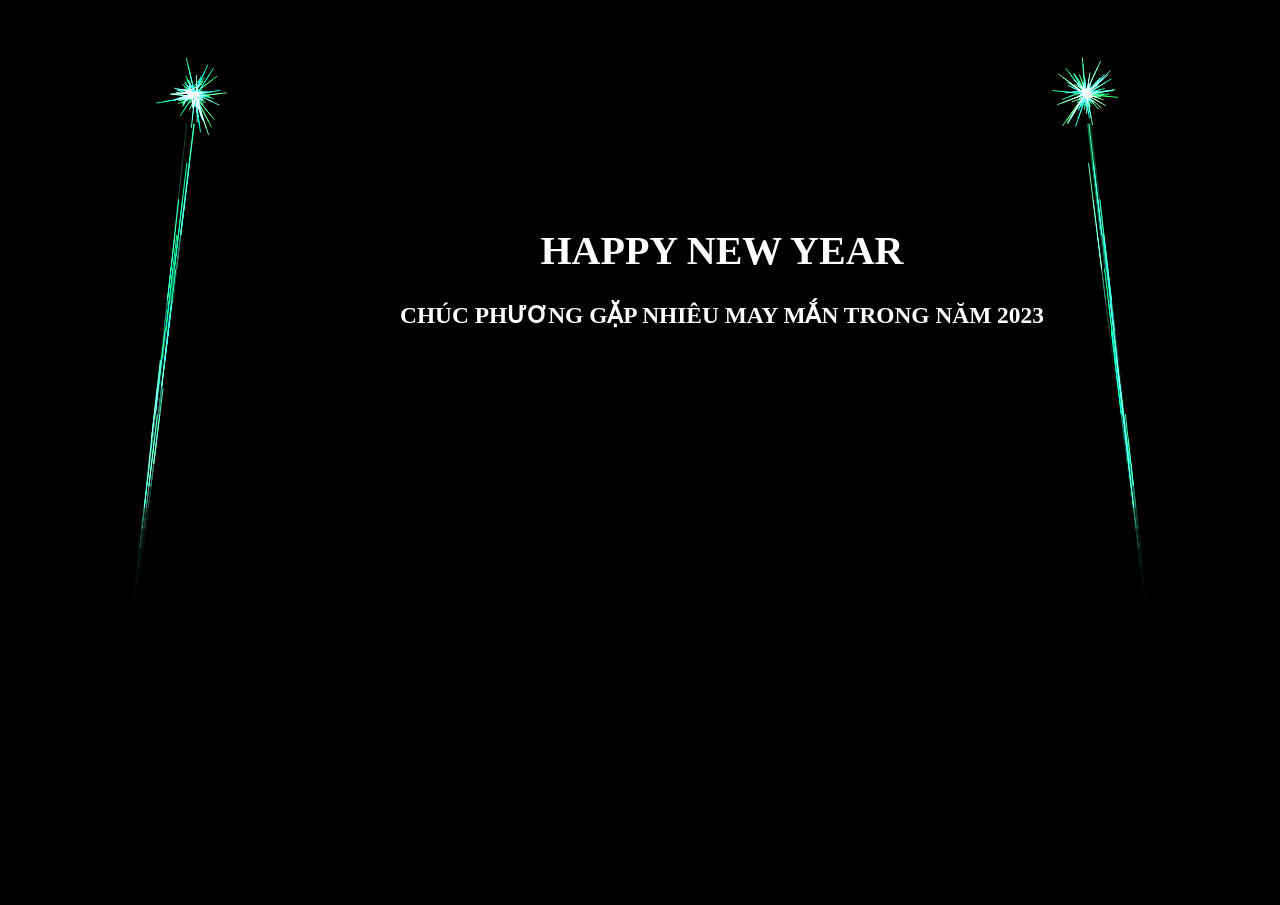
==== main.html @ f37b51fb "Rename openMe.html to main.html" ====
<!DOCTYPE html>
<html lang="en">

<head>
    <meta charset="UTF-8">
    <meta http-equiv="X-UA-Compatible" content="IE=edge">
    <meta name="viewport" content="width=device-width, initial-scale=1.0">
    <title>Document</title>

    <style>
        body {
            background: #000;
            margin: 0;
            position: relative;
            font-size: large;
            font-size: 20px;
        }
        
        .h1 {
            color: white;
            position: absolute;
            width: inherit;
            height: inherit;
            top: 200px;
            left: 400px;
        }
        
        h1 {
            text-align: center;
        }
        
        h3 {
            text-align: center;
        }
        /* h2 {
    color: white;
    position: absolute;
    width: inherit;
    height: inherit;
    top: 200px;
    left: 400px;
} */
    </style>
</head>

<body>
    <div class="h1">
        <h1>HAPPY NEW YEAR</h1>

        <h3>CHÚC PHƯƠNG GẶP NHIÊU MAY MẮN TRONG NĂM 2023 <br> </h3>

    </div>
    <canvas id="canvas"></canvas>
    <script>
        // when animating on canvas, it is best to use requestAnimationFrame instead of setTimeout or setInterval
        // not supported in all browsers though and sometimes needs a prefix, so we need a shim
        window.requestAnimFrame = (function() {
            return window.requestAnimationFrame ||
                window.webkitRequestAnimationFrame ||
                window.mozRequestAnimationFrame ||
                function(callback) {
                    window.setTimeout(callback, 1000 / 60);
                };
        })();

        // now we will setup our basic variables for the demo
        var canvas = document.getElementById('canvas'),
            ctx = canvas.getContext('2d'),
            // full screen dimensions
            cw = window.innerWidth,
            ch = window.innerHeight,
            // firework collection
            fireworks = [],
            // particle collection
            particles = [],
            // starting hue
            hue = 120,
            // when launching fireworks with a click, too many get launched at once without a limiter, one launch per 5 loop ticks
            limiterTotal = 20,
            limiterTick = 0,
            // this will time the auto launches of fireworks, one launch per 80 loop ticks
            timerTotal = 500,
            timerTick = 0,
            mousedown = false,
            // mouse x coordinate,
            mx,
            // mouse y coordinate
            my;


        // set canvas dimensions
        canvas.width = cw;
        canvas.height = ch;

        // now we are going to setup our function placeholders for the entire demo

        // get a random number within a range
        function random(min, max) {
            return Math.random() * (max - min) + min;
        }

        // calculate the distance between two points
        function calculateDistance(p1x, p1y, p2x, p2y) {
            var xDistance = p1x - p2x,
                yDistance = p1y - p2y;
            return Math.sqrt(Math.pow(xDistance, 2) + Math.pow(yDistance, 2));
        }

        // create firework
        function Firework(sx, sy, tx, ty) {
            // actual coordinates
            this.x = sx;
            this.y = sy;
            // starting coordinates
            this.sx = sx;
            this.sy = sy;
            // target coordinates
            this.tx = tx;
            this.ty = ty;
            // distance from starting point to target
            this.distanceToTarget = calculateDistance(sx, sy, tx, ty);
            this.distanceTraveled = 0;
            // track the past coordinates of each firework to create a trail effect, increase the coordinate count to create more prominent trails
            this.coordinates = [];
            this.coordinateCount = 3;
            // populate initial coordinate collection with the current coordinates
            while (this.coordinateCount--) {
                this.coordinates.push([this.x, this.y]);
            }
            this.angle = Math.atan2(ty - sy, tx - sx);
            this.speed = 2;
            this.acceleration = 1.05;
            this.brightness = random(50, 70);
            // circle target indicator radius
            this.targetRadius = 1;
        }

        // update firework
        Firework.prototype.update = function(index) {
            // remove last item in coordinates array
            this.coordinates.pop();
            // add current coordinates to the start of the array
            this.coordinates.unshift([this.x, this.y]);

            // cycle the circle target indicator radius
            if (this.targetRadius < 8) {
                this.targetRadius += 0.3;
            } else {
                this.targetRadius = 1;
            }

            // speed up the firework
            this.speed *= this.acceleration;

            // get the current velocities based on angle and speed
            var vx = Math.cos(this.angle) * this.speed,
                vy = Math.sin(this.angle) * this.speed;
            // how far will the firework have traveled with velocities applied?
            this.distanceTraveled = calculateDistance(this.sx, this.sy, this.x + vx, this.y + vy);

            // if the distance traveled, including velocities, is greater than the initial distance to the target, then the target has been reached
            if (this.distanceTraveled >= this.distanceToTarget) {
                createParticles(this.tx, this.ty);
                // remove the firework, use the index passed into the update function to determine which to remove
                fireworks.splice(index, 1);
            } else {
                // target not reached, keep traveling
                this.x += vx;
                this.y += vy;
            }
        }

        // draw firework
        Firework.prototype.draw = function() {
            ctx.beginPath();
            // move to the last tracked coordinate in the set, then draw a line to the current x and y
            ctx.moveTo(this.coordinates[this.coordinates.length - 1][0], this.coordinates[this.coordinates.length - 1][1]);
            ctx.lineTo(this.x, this.y);
            ctx.strokeStyle = 'hsl(' + hue + ', 100%, ' + this.brightness + '%)';
            ctx.stroke();

            ctx.beginPath();
            // draw the target for this firework with a pulsing circle
            //ctx.arc( this.tx, this.ty, this.targetRadius, 0, Math.PI * 2 );
            ctx.stroke();
        }

        // create particle
        function Particle(x, y) {
            this.x = x;
            this.y = y;
            // track the past coordinates of each particle to create a trail effect, increase the coordinate count to create more prominent trails
            this.coordinates = [];
            this.coordinateCount = 5;

            while (this.coordinateCount--) {
                this.coordinates.push([this.x, this.y]);
            }
            // set a random angle in all possible directions, in radians
            this.angle = random(0, Math.PI * 2);
            this.speed = random(1, 10);
            // friction will slow the particle down
            this.friction = 0.95;
            // gravity will be applied and pull the particle down
            this.gravity = 0.6;
            // set the hue to a random number +-20 of the overall hue variable
            this.hue = random(hue - 20, hue + 20);
            this.brightness = random(50, 80);
            this.alpha = 1;
            // set how fast the particle fades out
            this.decay = random(0.0075, 0.009);
        }

        // update particle
        Particle.prototype.update = function(index) {
            // remove last item in coordinates array
            this.coordinates.pop();
            // add current coordinates to the start of the array
            this.coordinates.unshift([this.x, this.y]);
            // slow down the particle
            this.speed *= this.friction;
            // apply velocity
            this.x += Math.cos(this.angle) * this.speed;
            this.y += Math.sin(this.angle) * this.speed + this.gravity;
            // fade out the particle
            this.alpha -= this.decay;

            // remove the particle once the alpha is low enough, based on the passed in index
            if (this.alpha <= this.decay) {
                particles.splice(index, 1);
            }
        }

        // draw particle
        Particle.prototype.draw = function() {
            ctx.beginPath();
            // move to the last tracked coordinates in the set, then draw a line to the current x and y
            ctx.moveTo(this.coordinates[this.coordinates.length - 1][0], this.coordinates[this.coordinates.length - 1][1]);
            ctx.lineTo(this.x, this.y);
            ctx.strokeStyle = 'hsla(' + this.hue + ', 100%, ' + this.brightness + '%, ' + this.alpha + ')';

            ctx.stroke();
        }

        // create particle group/explosion
        function createParticles(x, y) {
            // increase the particle count for a bigger explosion, beware of the canvas performance hit with the increased particles though
            var particleCount = 20;
            while (particleCount--) {
                particles.push(new Particle(x, y));
            }
        }


        // main demo loop
        function loop() {
            // this function will run endlessly with requestAnimationFrame
            requestAnimFrame(loop);

            // increase the hue to get different colored fireworks over time
            hue += 0.5;

            // normally, clearRect() would be used to clear the canvas
            // we want to create a trailing effect though
            // setting the composite operation to destination-out will allow us to clear the canvas at a specific opacity, rather than wiping it entirely
            ctx.globalCompositeOperation = 'destination-out';
            // decrease the alpha property to create more prominent trails
            ctx.fillStyle = 'rgba(0, 0, 0, 0.5)';
            ctx.fillRect(0, 0, cw, ch);
            // change the composite operation back to our main mode
            // lighter creates bright highlight points as the fireworks and particles overlap each other
            ctx.globalCompositeOperation = 'lighter';

            // loop over each firework, draw it, update it
            var i = fireworks.length;
            while (i--) {
                fireworks[i].draw();
                fireworks[i].update(i);
            }

            // loop over each particle, draw it, update it
            var i = particles.length;
            while (i--) {
                particles[i].draw();
                particles[i].update(i);

            }


            // launch fireworks automatically to random coordinates, when the mouse isn't down
            if (timerTick >= timerTotal) {
                timerTick = 0;
            } else {
                var temp = timerTick % 400;
                if (temp <= 15) {
                    fireworks.push(new Firework(100, ch, random(190, 200), random(90, 100)));
                    fireworks.push(new Firework(cw - 100, ch, random(cw - 200, cw - 190), random(90, 100)));
                }

                var temp3 = temp / 10;

                if (temp > 319) {
                    fireworks.push(new Firework(300 + (temp3 - 31) * 100, ch, 300 + (temp3 - 31) * 100, 200));
                }

                timerTick++;
            }

            // limit the rate at which fireworks get launched when mouse is down
            if (limiterTick >= limiterTotal) {
                if (mousedown) {
                    // start the firework at the bottom middle of the screen, then set the current mouse coordinates as the target
                    fireworks.push(new Firework(cw / 2, ch, mx, my));
                    limiterTick = 0;
                }
            } else {
                limiterTick++;
            }
        }

        // mouse event bindings
        // update the mouse coordinates on mousemove
        canvas.addEventListener('mousemove', function(e) {
            mx = e.pageX - canvas.offsetLeft;
            my = e.pageY - canvas.offsetTop;
        });

        // toggle mousedown state and prevent canvas from being selected
        canvas.addEventListener('mousedown', function(e) {
            e.preventDefault();
            mousedown = true;
        });

        canvas.addEventListener('mouseup', function(e) {
            e.preventDefault();
            mousedown = false;
        });

        // once the window loads, we are ready for some fireworks!
        window.onload = loop;
    </script>

</body>

</html>
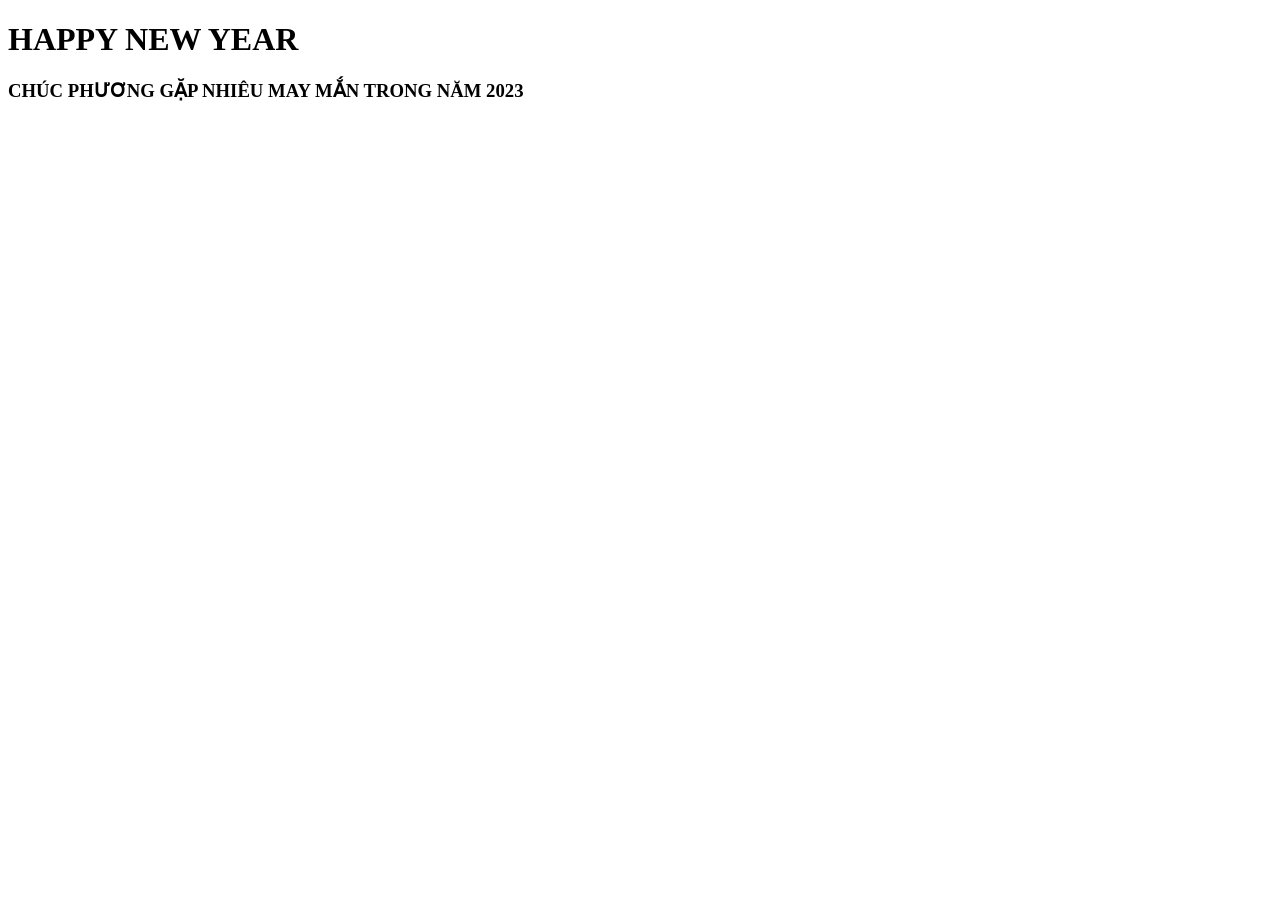
==== commit 8d275a2d: "Merge branch 'master' of https://github.com/huy352002/HappyNewYear" ====
--- a/main.html
+++ b/main.html
@@ -7,40 +7,7 @@
     <meta name="viewport" content="width=device-width, initial-scale=1.0">
     <title>Document</title>
 
-    <style>
-        body {
-            background: #000;
-            margin: 0;
-            position: relative;
-            font-size: large;
-            font-size: 20px;
-        }
-        
-        .h1 {
-            color: white;
-            position: absolute;
-            width: inherit;
-            height: inherit;
-            top: 200px;
-            left: 400px;
-        }
-        
-        h1 {
-            text-align: center;
-        }
-        
-        h3 {
-            text-align: center;
-        }
-        /* h2 {
-    color: white;
-    position: absolute;
-    width: inherit;
-    height: inherit;
-    top: 200px;
-    left: 400px;
-} */
-    </style>
+
 </head>
 
 <body>
@@ -51,294 +18,6 @@
 
     </div>
     <canvas id="canvas"></canvas>
-    <script>
-        // when animating on canvas, it is best to use requestAnimationFrame instead of setTimeout or setInterval
-        // not supported in all browsers though and sometimes needs a prefix, so we need a shim
-        window.requestAnimFrame = (function() {
-            return window.requestAnimationFrame ||
-                window.webkitRequestAnimationFrame ||
-                window.mozRequestAnimationFrame ||
-                function(callback) {
-                    window.setTimeout(callback, 1000 / 60);
-                };
-        })();
-
-        // now we will setup our basic variables for the demo
-        var canvas = document.getElementById('canvas'),
-            ctx = canvas.getContext('2d'),
-            // full screen dimensions
-            cw = window.innerWidth,
-            ch = window.innerHeight,
-            // firework collection
-            fireworks = [],
-            // particle collection
-            particles = [],
-            // starting hue
-            hue = 120,
-            // when launching fireworks with a click, too many get launched at once without a limiter, one launch per 5 loop ticks
-            limiterTotal = 20,
-            limiterTick = 0,
-            // this will time the auto launches of fireworks, one launch per 80 loop ticks
-            timerTotal = 500,
-            timerTick = 0,
-            mousedown = false,
-            // mouse x coordinate,
-            mx,
-            // mouse y coordinate
-            my;
-
-
-        // set canvas dimensions
-        canvas.width = cw;
-        canvas.height = ch;
-
-        // now we are going to setup our function placeholders for the entire demo
-
-        // get a random number within a range
-        function random(min, max) {
-            return Math.random() * (max - min) + min;
-        }
-
-        // calculate the distance between two points
-        function calculateDistance(p1x, p1y, p2x, p2y) {
-            var xDistance = p1x - p2x,
-                yDistance = p1y - p2y;
-            return Math.sqrt(Math.pow(xDistance, 2) + Math.pow(yDistance, 2));
-        }
-
-        // create firework
-        function Firework(sx, sy, tx, ty) {
-            // actual coordinates
-            this.x = sx;
-            this.y = sy;
-            // starting coordinates
-            this.sx = sx;
-            this.sy = sy;
-            // target coordinates
-            this.tx = tx;
-            this.ty = ty;
-            // distance from starting point to target
-            this.distanceToTarget = calculateDistance(sx, sy, tx, ty);
-            this.distanceTraveled = 0;
-            // track the past coordinates of each firework to create a trail effect, increase the coordinate count to create more prominent trails
-            this.coordinates = [];
-            this.coordinateCount = 3;
-            // populate initial coordinate collection with the current coordinates
-            while (this.coordinateCount--) {
-                this.coordinates.push([this.x, this.y]);
-            }
-            this.angle = Math.atan2(ty - sy, tx - sx);
-            this.speed = 2;
-            this.acceleration = 1.05;
-            this.brightness = random(50, 70);
-            // circle target indicator radius
-            this.targetRadius = 1;
-        }
-
-        // update firework
-        Firework.prototype.update = function(index) {
-            // remove last item in coordinates array
-            this.coordinates.pop();
-            // add current coordinates to the start of the array
-            this.coordinates.unshift([this.x, this.y]);
-
-            // cycle the circle target indicator radius
-            if (this.targetRadius < 8) {
-                this.targetRadius += 0.3;
-            } else {
-                this.targetRadius = 1;
-            }
-
-            // speed up the firework
-            this.speed *= this.acceleration;
-
-            // get the current velocities based on angle and speed
-            var vx = Math.cos(this.angle) * this.speed,
-                vy = Math.sin(this.angle) * this.speed;
-            // how far will the firework have traveled with velocities applied?
-            this.distanceTraveled = calculateDistance(this.sx, this.sy, this.x + vx, this.y + vy);
-
-            // if the distance traveled, including velocities, is greater than the initial distance to the target, then the target has been reached
-            if (this.distanceTraveled >= this.distanceToTarget) {
-                createParticles(this.tx, this.ty);
-                // remove the firework, use the index passed into the update function to determine which to remove
-                fireworks.splice(index, 1);
-            } else {
-                // target not reached, keep traveling
-                this.x += vx;
-                this.y += vy;
-            }
-        }
-
-        // draw firework
-        Firework.prototype.draw = function() {
-            ctx.beginPath();
-            // move to the last tracked coordinate in the set, then draw a line to the current x and y
-            ctx.moveTo(this.coordinates[this.coordinates.length - 1][0], this.coordinates[this.coordinates.length - 1][1]);
-            ctx.lineTo(this.x, this.y);
-            ctx.strokeStyle = 'hsl(' + hue + ', 100%, ' + this.brightness + '%)';
-            ctx.stroke();
-
-            ctx.beginPath();
-            // draw the target for this firework with a pulsing circle
-            //ctx.arc( this.tx, this.ty, this.targetRadius, 0, Math.PI * 2 );
-            ctx.stroke();
-        }
-
-        // create particle
-        function Particle(x, y) {
-            this.x = x;
-            this.y = y;
-            // track the past coordinates of each particle to create a trail effect, increase the coordinate count to create more prominent trails
-            this.coordinates = [];
-            this.coordinateCount = 5;
-
-            while (this.coordinateCount--) {
-                this.coordinates.push([this.x, this.y]);
-            }
-            // set a random angle in all possible directions, in radians
-            this.angle = random(0, Math.PI * 2);
-            this.speed = random(1, 10);
-            // friction will slow the particle down
-            this.friction = 0.95;
-            // gravity will be applied and pull the particle down
-            this.gravity = 0.6;
-            // set the hue to a random number +-20 of the overall hue variable
-            this.hue = random(hue - 20, hue + 20);
-            this.brightness = random(50, 80);
-            this.alpha = 1;
-            // set how fast the particle fades out
-            this.decay = random(0.0075, 0.009);
-        }
-
-        // update particle
-        Particle.prototype.update = function(index) {
-            // remove last item in coordinates array
-            this.coordinates.pop();
-            // add current coordinates to the start of the array
-            this.coordinates.unshift([this.x, this.y]);
-            // slow down the particle
-            this.speed *= this.friction;
-            // apply velocity
-            this.x += Math.cos(this.angle) * this.speed;
-            this.y += Math.sin(this.angle) * this.speed + this.gravity;
-            // fade out the particle
-            this.alpha -= this.decay;
-
-            // remove the particle once the alpha is low enough, based on the passed in index
-            if (this.alpha <= this.decay) {
-                particles.splice(index, 1);
-            }
-        }
-
-        // draw particle
-        Particle.prototype.draw = function() {
-            ctx.beginPath();
-            // move to the last tracked coordinates in the set, then draw a line to the current x and y
-            ctx.moveTo(this.coordinates[this.coordinates.length - 1][0], this.coordinates[this.coordinates.length - 1][1]);
-            ctx.lineTo(this.x, this.y);
-            ctx.strokeStyle = 'hsla(' + this.hue + ', 100%, ' + this.brightness + '%, ' + this.alpha + ')';
-
-            ctx.stroke();
-        }
-
-        // create particle group/explosion
-        function createParticles(x, y) {
-            // increase the particle count for a bigger explosion, beware of the canvas performance hit with the increased particles though
-            var particleCount = 20;
-            while (particleCount--) {
-                particles.push(new Particle(x, y));
-            }
-        }
-
-
-        // main demo loop
-        function loop() {
-            // this function will run endlessly with requestAnimationFrame
-            requestAnimFrame(loop);
-
-            // increase the hue to get different colored fireworks over time
-            hue += 0.5;
-
-            // normally, clearRect() would be used to clear the canvas
-            // we want to create a trailing effect though
-            // setting the composite operation to destination-out will allow us to clear the canvas at a specific opacity, rather than wiping it entirely
-            ctx.globalCompositeOperation = 'destination-out';
-            // decrease the alpha property to create more prominent trails
-            ctx.fillStyle = 'rgba(0, 0, 0, 0.5)';
-            ctx.fillRect(0, 0, cw, ch);
-            // change the composite operation back to our main mode
-            // lighter creates bright highlight points as the fireworks and particles overlap each other
-            ctx.globalCompositeOperation = 'lighter';
-
-            // loop over each firework, draw it, update it
-            var i = fireworks.length;
-            while (i--) {
-                fireworks[i].draw();
-                fireworks[i].update(i);
-            }
-
-            // loop over each particle, draw it, update it
-            var i = particles.length;
-            while (i--) {
-                particles[i].draw();
-                particles[i].update(i);
-
-            }
-
-
-            // launch fireworks automatically to random coordinates, when the mouse isn't down
-            if (timerTick >= timerTotal) {
-                timerTick = 0;
-            } else {
-                var temp = timerTick % 400;
-                if (temp <= 15) {
-                    fireworks.push(new Firework(100, ch, random(190, 200), random(90, 100)));
-                    fireworks.push(new Firework(cw - 100, ch, random(cw - 200, cw - 190), random(90, 100)));
-                }
-
-                var temp3 = temp / 10;
-
-                if (temp > 319) {
-                    fireworks.push(new Firework(300 + (temp3 - 31) * 100, ch, 300 + (temp3 - 31) * 100, 200));
-                }
-
-                timerTick++;
-            }
-
-            // limit the rate at which fireworks get launched when mouse is down
-            if (limiterTick >= limiterTotal) {
-                if (mousedown) {
-                    // start the firework at the bottom middle of the screen, then set the current mouse coordinates as the target
-                    fireworks.push(new Firework(cw / 2, ch, mx, my));
-                    limiterTick = 0;
-                }
-            } else {
-                limiterTick++;
-            }
-        }
-
-        // mouse event bindings
-        // update the mouse coordinates on mousemove
-        canvas.addEventListener('mousemove', function(e) {
-            mx = e.pageX - canvas.offsetLeft;
-            my = e.pageY - canvas.offsetTop;
-        });
-
-        // toggle mousedown state and prevent canvas from being selected
-        canvas.addEventListener('mousedown', function(e) {
-            e.preventDefault();
-            mousedown = true;
-        });
-
-        canvas.addEventListener('mouseup', function(e) {
-            e.preventDefault();
-            mousedown = false;
-        });
-
-        // once the window loads, we are ready for some fireworks!
-        window.onload = loop;
-    </script>
 
 </body>
 
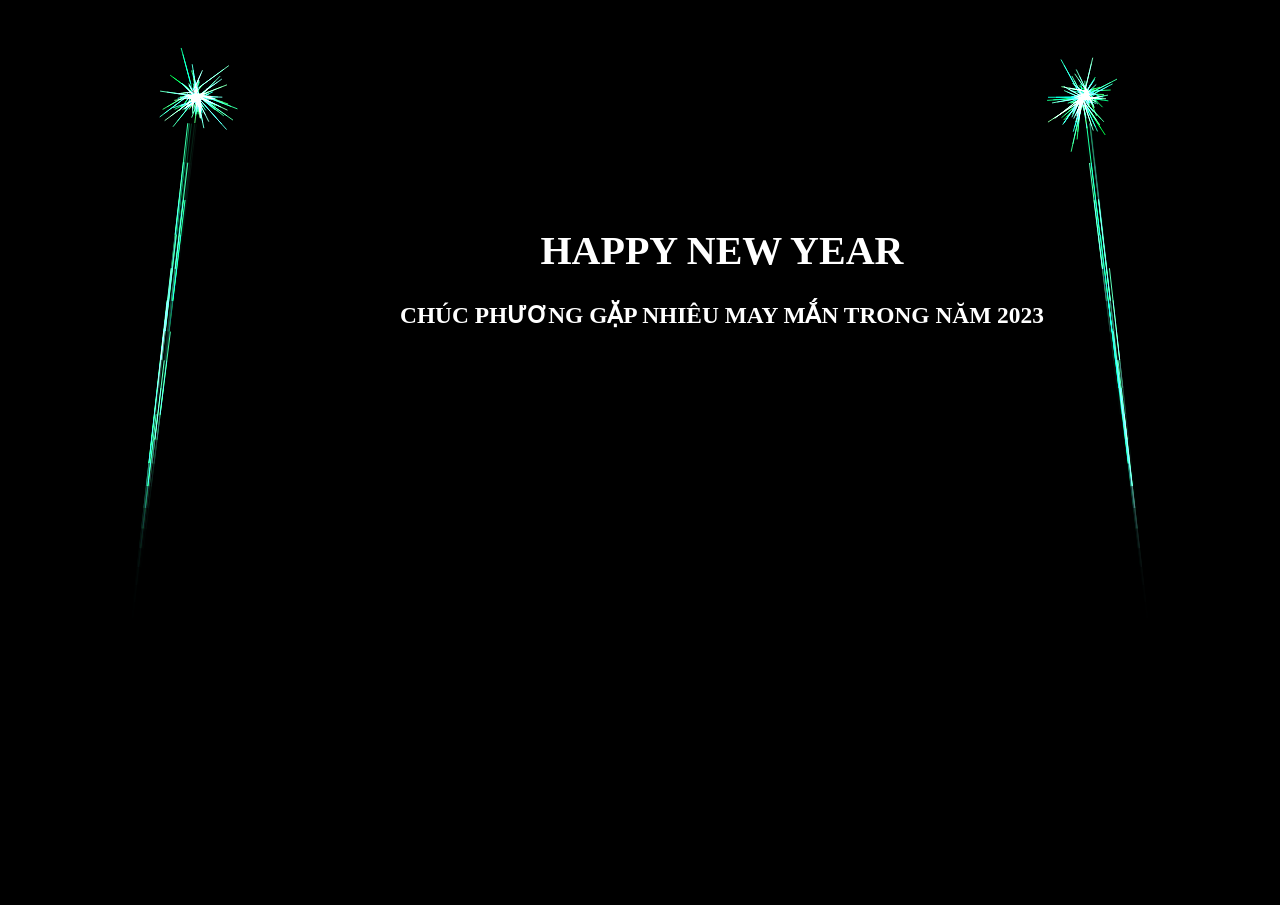
==== commit a409ecda: "updateCode" ====
--- a/main.html
+++ b/main.html
@@ -6,6 +6,7 @@
     <meta http-equiv="X-UA-Compatible" content="IE=edge">
     <meta name="viewport" content="width=device-width, initial-scale=1.0">
     <title>Document</title>
+    <link rel="stylesheet" href="/c.css">
 
 
 </head>
@@ -18,7 +19,8 @@
 
     </div>
     <canvas id="canvas"></canvas>
+    <script src="/j.js"></script>
 
 </body>
 
-</html>
+</html>
--- a/c.css
+++ b/c.css
@@ -0,0 +1,34 @@
+body {
+    background: #000;
+    margin: 0;
+    position: relative;
+    font-size: large;
+    font-size: 20px;
+}
+
+.h1 {
+    color: white;
+    position: absolute;
+    width: inherit;
+    height: inherit;
+    top: 200px;
+    left: 400px;
+}
+
+h1 {
+    text-align: center;
+}
+
+h3 {
+    text-align: center;
+}
+
+
+/* h2 {
+color: white;
+position: absolute;
+width: inherit;
+height: inherit;
+top: 200px;
+left: 400px;
+} */
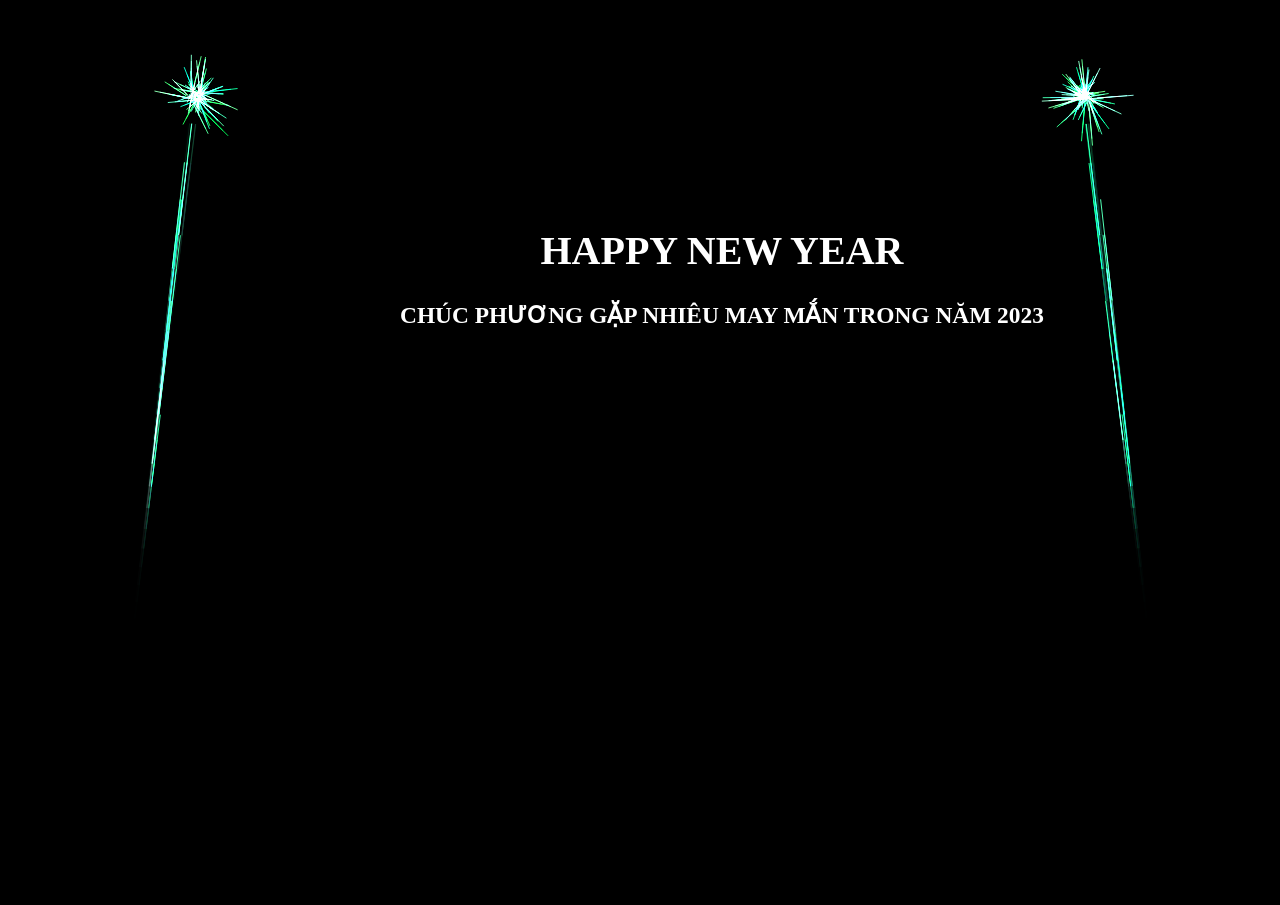
==== commit 0b549d75: "Update main.html Signed-off-by: huy352002 <88173515+huy352002@users.noreply.github.com>" ====
--- a/main.html
+++ b/main.html
@@ -6,7 +6,7 @@
     <meta http-equiv="X-UA-Compatible" content="IE=edge">
     <meta name="viewport" content="width=device-width, initial-scale=1.0">
     <title>Document</title>
-    <link rel="stylesheet" href="/c.css">
+    <link rel="stylesheet" href="./c.css">
 
 
 </head>
@@ -19,8 +19,8 @@
 
     </div>
     <canvas id="canvas"></canvas>
-    <script src="/j.js"></script>
+    <script src="./j.js"></script>
 
 </body>
 
-</html>+</html>
